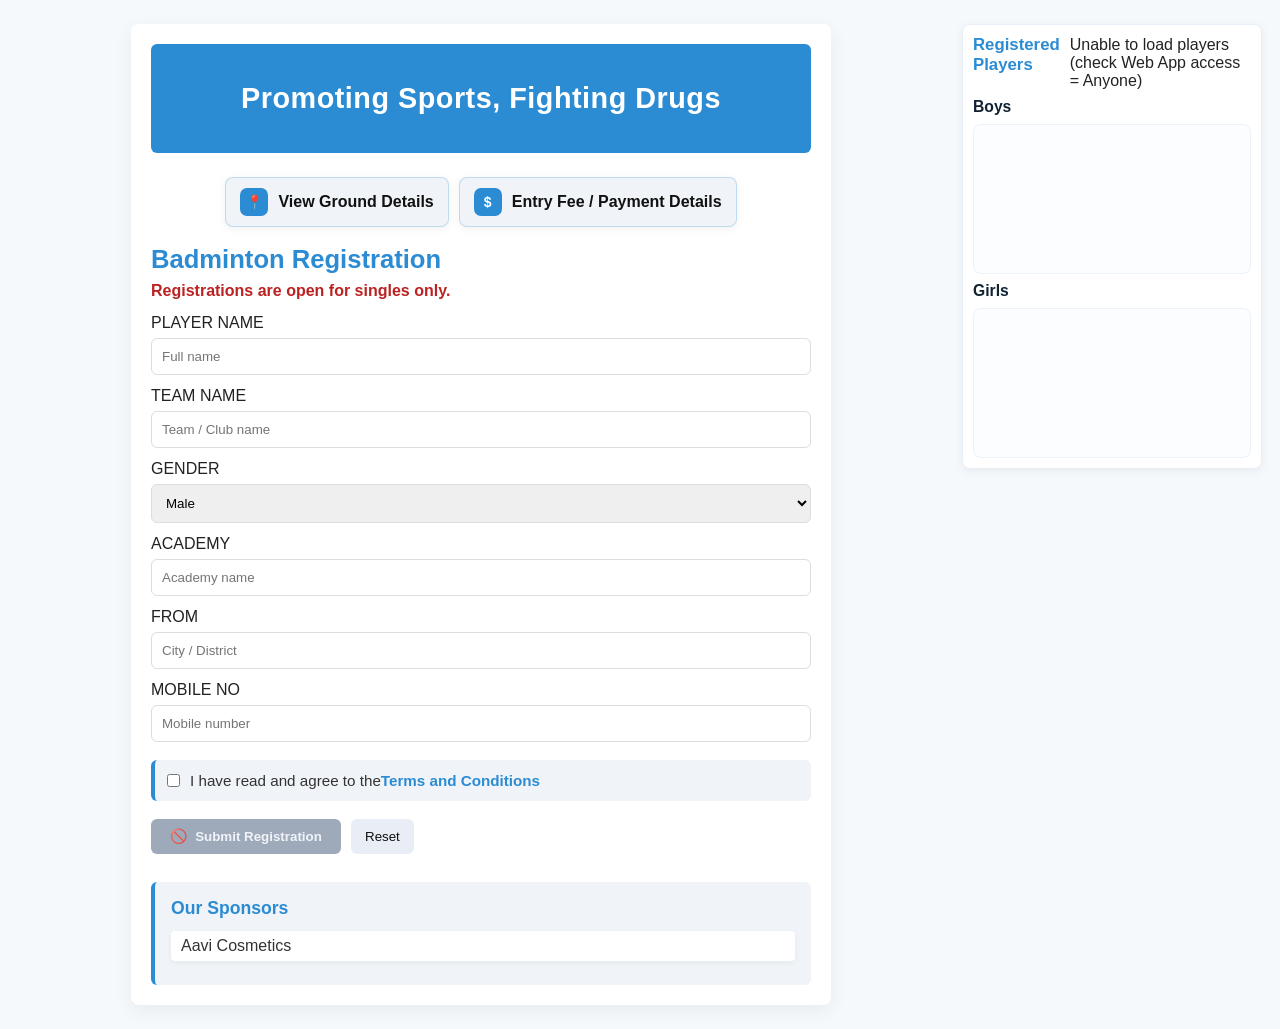
==== index.html @ 7310ff80 "Initial commit" ====
<!doctype html>
<html>

<head>
  <meta charset="utf-8">
  <meta name="viewport" content="width=device-width,initial-scale=1">
  <title>Badminton Registration</title>
  <link rel="stylesheet" href="styles.css">
</head>

<body>
  <main class="container">

    <!-- Trophy / Event Motto -->
    <header class="event-header">
      <h2>Promoting Sports, Fighting Drugs</h2>
    </header>
    <!-- Ground Details Link -->
    <div class="ground-info">
      <a href="ground_details.html" target="_blank" class="ground-btn">
        View Ground Details
      </a>

      <a href="fee_details.html" target="_blank" class="ground-btn payment-btn">
        Entry Fee / Payment Details
      </a>
    </div>

    <h1>Badminton Registration</h1>
    <p class="notice">Registrations are open for singles only.</p>

    <!-- Registration Form -->
    <form id="regForm" method="post" target="submitFrame">
      <label>PLAYER NAME
        <input name="entry.1026010184" type="text" required placeholder="Full name">
      </label>

      <label>TEAM NAME
        <input name="entry.1900742805" type="text" placeholder="Team / Club name">
      </label>

      <label>GENDER
        <select name="entry.345021363">
          <option value="Male">Male</option>
          <option value="Female">Female</option>
          <option value="Other">Other</option>
        </select>
      </label>

      <label>ACADEMY
        <input name="entry.873083329" type="text" placeholder="Academy name">
      </label>

      <label>FROM
        <input name="entry.547249794" type="text" placeholder="City / District">
      </label>

      <label>MOBILE NO
        <input name="entry.1212366506" type="tel" required pattern="[0-9+()\s-]{7,20}" placeholder="Mobile number">
      </label>

      <div class="terms-checkbox-section">
        <label class="checkbox-label">
          <input type="checkbox" id="termsCheckbox" required>
          I have read and agree to the <a href="terms_conditions.html" target="_blank">Terms and Conditions</a>
        </label>
      </div>

      <div class="actions">
        <button type="submit">Submit Registration</button>
        <button type="reset" class="secondary">Reset</button>
      </div>
    </form>
    <!-- ===============================
   Registered Players List
================================ -->

    <div class="page-grid">

      <!-- LEFT SIDE (FORM ALREADY HERE) -->

      <!-- RIGHT SIDE PLAYERS LIST (DESKTOP) -->
      <aside class="right-panel">

        <div class="players-card">

          <div class="players-head">
            <h3>Registered Players</h3>
            <span id="playersHint">Loading...</span>
          </div>

          <div class="players-columns">

            <!-- Boys List -->
            <div class="players-col">
              <h4>Boys</h4>
              <ol id="maleList" class="name-list">
                <!-- names will load here -->
              </ol>
            </div>

            <!-- Girls List -->
            <div class="players-col">
              <h4>Girls</h4>
              <ol id="femaleList" class="name-list">
                <!-- names will load here -->
              </ol>
            </div>

          </div>

        </div>

      </aside>

    </div>


    <!-- ===============================
   MOBILE BUTTONS (Only visible mobile)
================================ -->

    <div class="mobile-list-actions">

      <button id="openBoys" class="secondary">
        <span class="fab-icon" aria-hidden="true">♂</span>
        <span class="fab-text">Players Boys</span>
      </button>

      <button id="openGirls" class="secondary">
        <span class="fab-icon" aria-hidden="true">♀</span>
        <span class="fab-text">Players Girls</span>
      </button>

    </div>


    <!-- ===============================
   MOBILE LIST POPUP
================================ -->

    <div id="listModal" class="modal" aria-hidden="true">

      <div class="modal-content">

        <h3 id="listModalTitle" style="margin-bottom:12px;">
          Players
        </h3>

        <p id="listModalInfo" class="list-modal-info">
          These players are registered for now.
        </p>

        <div style="max-height:60vh;overflow:auto;">
          <ol id="modalList" class="name-list">
          </ol>
        </div>

        <div class="modal-actions" style="gap:10px;">

          <button id="modalBack" class="secondary">
            Back to Form
          </button>

          <button id="modalClose">
            Close
          </button>

        </div>

      </div>

    </div>

    <!-- Sponsors Section -->
    <section class="sponsors">
      <h3>Our Sponsors</h3>
      <ul>
        <li>Aavi Cosmetics</li>
        <!-- Add more sponsors here later -->
      </ul>
    </section>

    <!-- Modal for success / error messages -->
    <div id="modal" class="modal" aria-hidden="true">
      <div class="modal-content" role="dialog" aria-modal="true">
        <p id="modal-message"></p>
        <div class="modal-actions">
          <button id="modal-ok">OK</button>
        </div>
      </div>
    </div>

    <!-- Hidden iframe to receive the form POST response without navigating away -->
    <iframe name="submitFrame" id="submitFrame" style="display:none;"></iframe>
  </main>

  <script src="script.js"></script>
</body>

</html>
---- styles.css ----
:root {
    --bg: #f6f9fc;
    --card: #ffffff;
    --accent: #2b8bd3;
    --muted: #666;
    --sidebar-width: 300px
}

* {
    box-sizing: border-box;
    font-family: Segoe UI, Arial, Helvetica, sans-serif
}

body {
    margin: 0;
    background: var(--bg);
    color: #222
}

@media (min-width: 1024px) {
    body {
        /* Keep form visually centered while reserving slimmer space for side board */
        padding-right: calc(var(--sidebar-width) + 18px);
    }
}

.container {
    max-width: 700px;
    margin: 24px auto;
    padding: 20px;
    background: var(--card);
    border-radius: 8px;
    box-shadow: 0 6px 20px rgba(10, 10, 10, 0.06)
}

h1 {
    margin: 0 0 8px;
    font-size: 1.6rem;
    color: var(--accent)
}

.hint {
    margin: 0 0 18px;
    color: var(--muted)
}

.notice {
    margin: 6px 0 14px;
    color: #b22;
    font-weight: 600
}

form label {
    display: block;
    margin-bottom: 12px
}

/* Modal styles */
.modal {
    position: fixed;
    inset: 0;
    display: none;
    align-items: center;
    justify-content: center;
    background: rgba(0, 0, 0, 0.45);
    z-index: 60
}

.modal.show {
    display: flex
}

.modal-content {
    background: #fff;
    padding: 18px 20px;
    border-radius: 8px;
    min-width: 280px;
    max-width: 90%;
    box-shadow: 0 8px 24px rgba(0, 0, 0, 0.18)
}

.modal-content p {
    margin: 0 0 12px;
    color: #222
}

.modal-actions {
    display: flex;
    justify-content: flex-end
}

.modal-actions button {
    background: var(--accent);
    color: #fff;
    padding: 8px 12px;
    border-radius: 6px;
    border: none;
    cursor: pointer
}

form input,
form select {
    width: 100%;
    padding: 10px;
    border: 1px solid #ddd;
    border-radius: 6px;
    margin-top: 6px
}

.terms-checkbox-section {
    margin: 18px 0 12px;
    padding: 12px;
    background: #f0f4f8;
    border-radius: 6px;
    border-left: 4px solid var(--accent)
}

.checkbox-label {
    display: flex;
    align-items: center;
    margin: 0;
    cursor: pointer;
    font-size: 0.95rem;
    color: #333
}

.checkbox-label input[type="checkbox"] {
    width: auto;
    margin: 0 10px 0 0;
    padding: 0;
    cursor: pointer;
    accent-color: var(--accent)
}

.checkbox-label a {
    color: var(--accent);
    text-decoration: none;
    font-weight: 600
}

.checkbox-label a:hover {
    text-decoration: underline
}

.actions {
    display: flex;
    gap: 10px;
    margin-top: 18px
}

button {
    background: var(--accent);
    color: #fff;
    padding: 10px 14px;
    border: none;
    border-radius: 6px;
    cursor: pointer;
    transition: background-color .18s ease, opacity .18s ease, transform .18s ease, box-shadow .18s ease
}

button.secondary {
    background: #e9eef6;
    color: #111
}

/* Submit button states: dark when active, faded with red ban icon when disabled */
#regForm button[type="submit"] {
    background: #0f2f56;
    color: #fff;
    min-width: 190px;
    font-weight: 700;
    display: inline-flex;
    align-items: center;
    justify-content: center;
    gap: 8px;
    box-shadow: 0 4px 14px rgba(15, 47, 86, 0.2);
}

#regForm button[type="submit"]:not(:disabled):hover {
    background: #0b2544;
    transform: translateY(-1px);
}

#regForm button[type="submit"]:disabled {
    background: #8e9bad;
    color: #eef2f8;
    opacity: 0.85;
    cursor: not-allowed;
    box-shadow: none;
}

#regForm button[type="submit"]:disabled::before {
    content: "🚫";
    color: #e63946;
    font-size: 14px;
    line-height: 1;
}

.status {
    margin-top: 14px;
    color: var(--muted)
}

@media (max-width:520px) {
    .container {
        margin: 16px;
        padding: 14px
    }

    #regForm button[type="submit"] {
        min-width: 0;
        width: 100%;
    }
}

/* Trophy / Event Header */
.event-header {
    text-align: center;
    margin-bottom: 24px;
    padding: 14px;
    background: var(--accent);
    color: #fff;
    border-radius: 6px;
    font-weight: 600;
    font-size: 1.2rem;
    letter-spacing: 0.5px;
}

/* Sponsors Section */
.sponsors {
    margin-top: 28px;
    padding: 16px;
    background: #f0f4f8;
    border-radius: 6px;
    border-left: 4px solid var(--accent);
}

.sponsors h3 {
    margin: 0 0 12px;
    color: var(--accent);
    font-size: 1.1rem;
}

.sponsors ul {
    list-style: none;
    padding: 0;
    margin: 0;
}

.sponsors li {
    margin-bottom: 8px;
    padding: 6px 10px;
    background: #fff;
    border-radius: 4px;
    box-shadow: 0 2px 6px rgba(0, 0, 0, 0.05);
    font-weight: 500;
    color: #333;
}

/* ================================
   Ground Details Navigation (Top Link UI)
================================ */
.ground-info {
    display: flex;
    justify-content: center;
    flex-wrap: wrap;
    gap: 10px;
    margin: 12px 0 18px;
}

.ground-btn {
    display: inline-flex;
    align-items: center;
    gap: 10px;
    padding: 10px 14px;
    background: #f0f4f8;
    color: #111;
    text-decoration: none;
    border-radius: 8px;
    border: 1px solid rgba(43, 139, 211, 0.25);
    font-weight: 700;
    box-shadow: 0 2px 10px rgba(10, 10, 10, 0.06);
    transition: transform .18s ease, box-shadow .18s ease, background .18s ease, border-color .18s ease;
}

.ground-btn:hover {
    transform: translateY(-1px);
    background: #ffffff;
    border-color: rgba(43, 139, 211, 0.45);
    box-shadow: 0 6px 18px rgba(10, 10, 10, 0.10);
}

.ground-btn:active {
    transform: translateY(0px);
    box-shadow: 0 2px 10px rgba(10, 10, 10, 0.06);
}

/* Small icon/badge look (optional) */
.ground-btn::before {
    content: "📍";
    display: inline-flex;
    align-items: center;
    justify-content: center;
    width: 28px;
    height: 28px;
    border-radius: 7px;
    background: var(--accent);
    color: #fff;
    font-size: 14px;
}

.payment-btn::before {
    content: "$";
    font-weight: 800;
}

.payment-info-card {
    margin: 0 0 18px;
    padding: 14px;
    background: #f9fbff;
    border: 1px solid #dce8f6;
    border-radius: 10px;
}

.payment-info-card h3 {
    margin: 0 0 8px;
    color: #11497e;
}

.payment-note {
    margin: 8px 0;
    color: #223;
    font-size: .95rem;
}

.payment-qr-wrap {
    display: flex;
    justify-content: center;
    margin: 10px 0;
}

.payment-qr-image {
    width: 160px;
    height: 160px;
    border-radius: 8px;
    border: 1px solid #d6e2f1;
    background: #fff;
}

.wa-link-btn {
    display: inline-flex;
    align-items: center;
    gap: 8px;
    margin-top: 8px;
    text-decoration: none;
    background: #18a84b;
    color: #fff;
    border-radius: 8px;
    padding: 10px 12px;
    font-weight: 700;
}

.wa-link-btn:hover {
    background: #12893c;
}

.wa-icon {
    font-size: 16px;
}

.refund-box {
    margin-top: 12px;
    padding: 10px;
    background: #ffffff;
    border: 1px solid #e4edf8;
    border-radius: 8px;
}

.refund-box h4 {
    margin: 0 0 6px;
    color: #0f2f56;
}

.refund-box p {
    margin: 0 0 6px;
    color: #334;
}

.refund-box ul {
    margin: 0;
    padding-left: 18px;
}

.list-modal-info {
    margin: -4px 0 10px;
    color: #4a5a70;
    font-size: .92rem;
}

/* Mobile adjustments */
@media (max-width:520px) {
    .ground-info {
        margin: 10px 0 14px;
    }

    .ground-btn {
        width: 100%;
        justify-content: center;
    }

    .payment-qr-image {
        width: 140px;
        height: 140px;
    }

    .wa-link-btn {
        width: 100%;
        justify-content: center;
    }
}

/* ================================
   Desktop: Fixed Transparency Board
================================ */
.page-grid {
    display: block;
}

.right-panel {
    position: fixed;
    top: 24px;
    right: 18px;
    width: var(--sidebar-width);
    max-height: calc(100vh - 48px);
    z-index: 40;
}

.players-card {
    background: #fff;
    border: 1px solid #e7eef7;
    border-radius: 8px;
    box-shadow: 0 2px 10px rgba(10, 10, 10, .06);
    padding: 10px;
    height: 100%;
    display: flex;
    flex-direction: column;
}

.players-head {
    display: flex;
    align-items: baseline;
    justify-content: space-between;
    gap: 10px;
    margin-bottom: 8px;
}

.players-head h3 {
    margin: 0;
    color: var(--accent);
    font-size: 1.05rem;
}

.players-count {
    color: var(--muted);
    font-size: .9rem;
    white-space: nowrap;
}

.players-search {
    width: 100%;
    padding: 10px;
    border: 1px solid #ddd;
    border-radius: 6px;
    margin: 8px 0 10px;
}

.players-columns {
    display: grid;
    grid-template-columns: 1fr;
    grid-template-rows: 1fr 1fr;
    gap: 8px;
    flex: 1;
    min-height: 0;
}

.players-col {
    display: flex;
    flex-direction: column;
    min-height: 0;
}

.players-col h4 {
    margin: 0 0 8px;
    color: #123;
    font-size: .98rem;
}

.name-list {
    margin: 0;
    padding-left: 18px;
    height: 150px;
    overflow-y: auto;
    padding-right: 6px;
    scroll-behavior: smooth;
    border: 1px solid #edf2f8;
    border-radius: 8px;
    background: #fbfdff;
}

.name-list::-webkit-scrollbar {
    width: 6px;
}

.name-list::-webkit-scrollbar-thumb {
    background: #c7d6ea;
    border-radius: 999px;
}

.name-list li {
    padding: 8px 10px;
    margin-bottom: 8px;
    border-radius: 6px;
    background: #f6f9fc;
    border: 1px solid #eef2f7;
    font-weight: 600;
    color: #222;
}

.players-refresh {
    width: 100%;
    margin-top: 10px;
}

@media (max-width: 1023px) {
    .right-panel {
        position: static;
        width: auto;
        max-height: none;
        margin-top: 14px;
    }
}

/* ================================
   Mobile: Hide Right Panel, show popup buttons
================================ */
.mobile-list-actions {
    display: none;
    gap: 10px;
    margin: 14px 0 0;
}

@media (max-width: 820px) {
    .container {
        max-width: 640px;
    }

    /* back to your original feel */
    .page-grid {
        grid-template-columns: 1fr;
    }

    .right-panel {
        display: none;
    }

    /* ✅ desktop list hidden on mobile */
    .mobile-list-actions {
        display: flex;
        flex-direction: column;
        position: fixed;
        right: 10px;
        bottom: 12px;
        z-index: 35;
        background: transparent;
        padding: 0;
        border-radius: 0;
        box-shadow: none;
    }

    .mobile-list-actions button {
        width: 72px;
        min-height: 72px;
        border-radius: 50%;
        padding: 8px;
        display: inline-flex;
        flex-direction: column;
        justify-content: center;
        align-items: center;
        gap: 2px;
        background: #0f2f56;
        color: #fff;
        box-shadow: 0 10px 20px rgba(7, 22, 40, 0.3);
    }

    .mobile-list-actions #openGirls {
        background: #7a1946;
    }

    .fab-icon {
        font-size: 20px;
        line-height: 1;
    }

    .fab-text {
        font-size: 10px;
        font-weight: 700;
        line-height: 1.05;
        text-align: center;
    }
}

/* Mobile modal: Back button only visible on mobile */
#modalBack {
    display: none;
}

@media (max-width: 820px) {
    #modalBack {
        display: inline-flex;
    }

    #listModal .modal-content {
        width: min(94vw, 460px);
        border-radius: 12px;
    }

    #listModal .name-list {
        height: 52vh;
    }
}
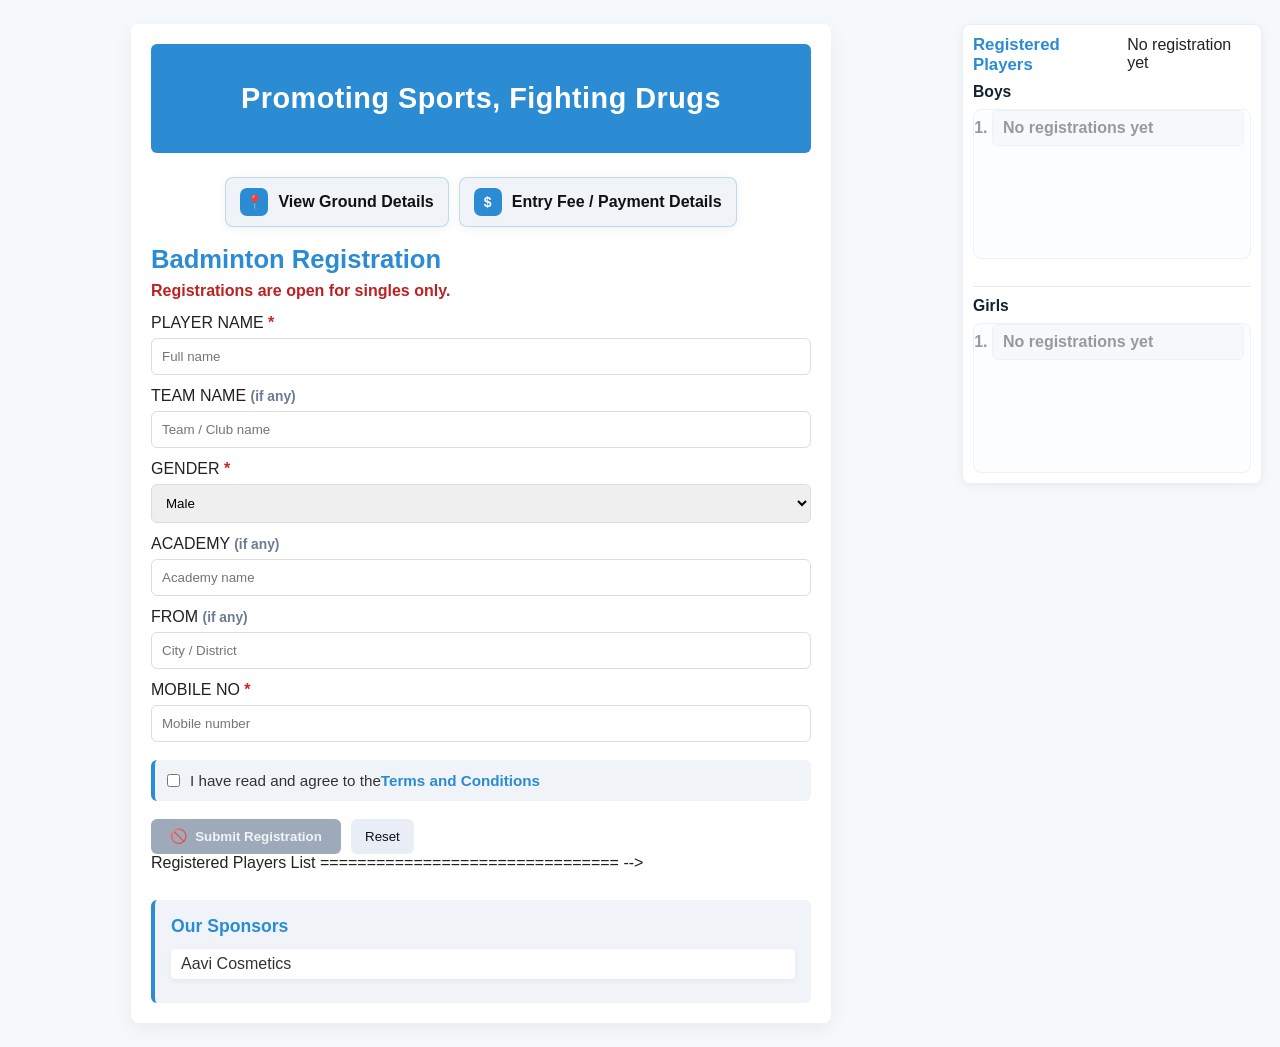
==== commit 53b01ec4: "new ui changes" ====
--- a/index.html
+++ b/index.html
@@ -31,31 +31,31 @@
 
     <!-- Registration Form -->
     <form id="regForm" method="post" target="submitFrame">
-      <label>PLAYER NAME
+      <label>PLAYER NAME <span class="req-star" aria-hidden="true">*</span>
         <input name="entry.1026010184" type="text" required placeholder="Full name">
       </label>
 
-      <label>TEAM NAME
-        <input name="entry.1900742805" type="text" placeholder="Team / Club name">
-      </label>
-
-      <label>GENDER
-        <select name="entry.345021363">
+      <label>TEAM NAME <span class="optional-note">(if any)</span>
+        <input id="teamNameInput" name="entry.1900742805" type="text" placeholder="Team / Club name">
+      </label>
+
+      <label>GENDER <span class="req-star" aria-hidden="true">*</span>
+        <select name="entry.345021363" required>
           <option value="Male">Male</option>
           <option value="Female">Female</option>
           <option value="Other">Other</option>
         </select>
       </label>
 
-      <label>ACADEMY
-        <input name="entry.873083329" type="text" placeholder="Academy name">
-      </label>
-
-      <label>FROM
-        <input name="entry.547249794" type="text" placeholder="City / District">
-      </label>
-
-      <label>MOBILE NO
+      <label>ACADEMY <span class="optional-note">(if any)</span>
+        <input id="academyInput" name="entry.547249794" type="text" placeholder="Academy name">
+      </label>
+
+      <label>FROM <span class="optional-note">(if any)</span>
+        <input id="fromInput" name="entry.873083329" type="text" placeholder="City / District">
+      </label>
+
+      <label>MOBILE NO <span class="req-star" aria-hidden="true">*</span>
         <input name="entry.1212366506" type="tel" required pattern="[0-9+()\s-]{7,20}" placeholder="Mobile number">
       </label>
 
@@ -71,7 +71,6 @@
         <button type="reset" class="secondary">Reset</button>
       </div>
     </form>
-    <!-- ===============================
    Registered Players List
 ================================ -->
 
--- a/styles.css
+++ b/styles.css
@@ -53,6 +53,17 @@
 form label {
     display: block;
     margin-bottom: 12px
+}
+
+.req-star {
+    color: #c62828;
+    font-weight: 800;
+}
+
+.optional-note {
+    color: #6b7b91;
+    font-size: 0.86rem;
+    font-weight: 600;
 }
 
 /* Modal styles */
@@ -478,7 +489,7 @@
     display: grid;
     grid-template-columns: 1fr;
     grid-template-rows: 1fr 1fr;
-    gap: 8px;
+    gap: 16px;
     flex: 1;
     min-height: 0;
 }
@@ -487,6 +498,11 @@
     display: flex;
     flex-direction: column;
     min-height: 0;
+}
+
+.players-col+.players-col {
+    padding-top: 10px;
+    border-top: 1px solid #e3ebf4;
 }
 
 .players-col h4 {
@@ -524,6 +540,24 @@
     border: 1px solid #eef2f7;
     font-weight: 600;
     color: #222;
+}
+
+.name-list li.loading-item {
+    color: #50627a;
+    font-style: italic;
+    background: #eef5ff;
+    border: 1px dashed #c9daef;
+    animation: pulseLoading 1s ease-in-out infinite alternate;
+}
+
+@keyframes pulseLoading {
+    from {
+        opacity: 0.6;
+    }
+
+    to {
+        opacity: 1;
+    }
 }
 
 .players-refresh {
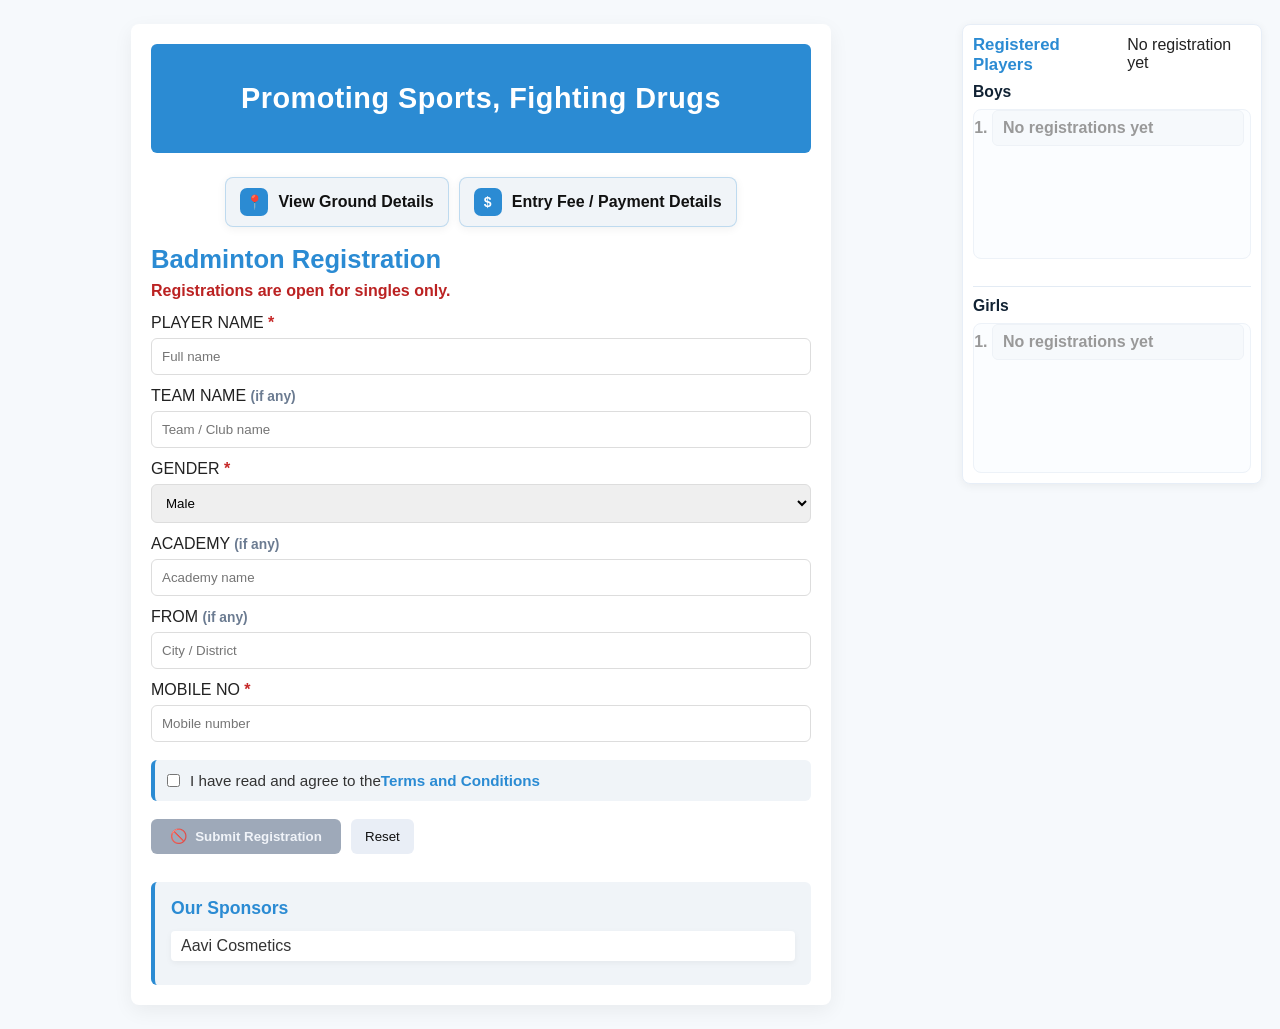
==== commit a31cb030: "remove unnecessery lines" ====
--- a/index.html
+++ b/index.html
@@ -71,8 +71,10 @@
         <button type="reset" class="secondary">Reset</button>
       </div>
     </form>
-   Registered Players List
-================================ -->
+
+    <!-- ===============================
+     Registered Players List
+  ================================ -->
 
     <div class="page-grid">
 
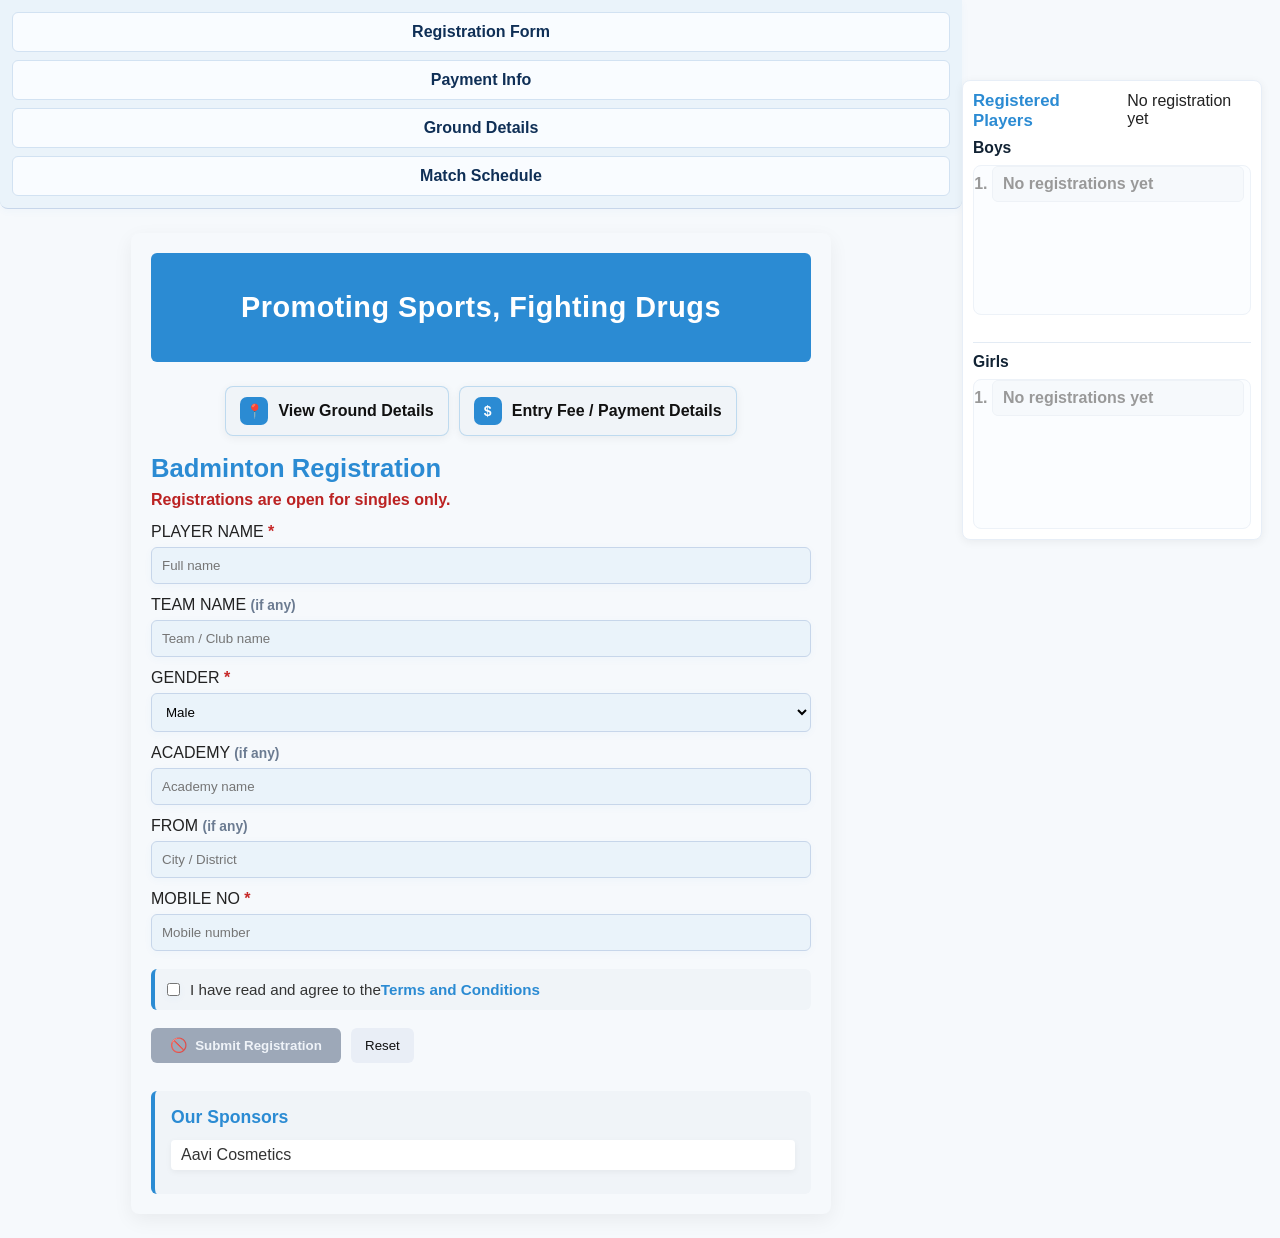
==== commit 5e9e442b: "schedule added" ====
--- a/index.html
+++ b/index.html
@@ -9,6 +9,12 @@
 </head>
 
 <body>
+  <nav class="main-navbar">
+    <a href="index.html" class="nav-link">Registration Form</a>
+    <a href="fee_details.html" class="nav-link">Payment Info</a>
+    <a href="ground_details.html" class="nav-link">Ground Details</a>
+    <a href="match_schedule.html" class="nav-link">Match Schedule</a>
+  </nav>
   <main class="container">
 
     <!-- Trophy / Event Motto -->
--- a/styles.css
+++ b/styles.css
@@ -1,3 +1,60 @@
+@media (max-width: 600px) {
+    .main-navbar {
+        gap: 6px;
+        padding: 8px;
+        font-size: 0.86rem;
+        border-radius: 0;
+        margin-left: 0;
+        margin-right: 0;
+        width: 100%;
+    }
+
+    .nav-link {
+        width: 100%;
+        white-space: normal;
+        text-align: center;
+        padding: 8px 10px;
+        font-size: 0.82rem;
+        line-height: 1.2;
+        border-radius: 4px;
+    }
+}
+
+/* Main Navbar */
+.main-navbar {
+    display: flex;
+    flex-direction: column;
+    gap: 8px;
+    justify-content: flex-start;
+    align-items: stretch;
+    background: #eaf3fa;
+    border-bottom: 1px solid #c7d6ea;
+    padding: 12px;
+    margin: 0 0 18px;
+    font-size: 1rem;
+    border-radius: 0 0 8px 8px;
+    box-shadow: 0 2px 8px rgba(43,139,211,0.04);
+    width: 100%;
+    position: relative;
+    z-index: 10;
+}
+.nav-link {
+    display: block;
+    color: #0f2f56;
+    text-decoration: none;
+    font-weight: 600;
+    text-align: center;
+    padding: 10px 12px;
+    background: #f9fcff;
+    border: 1px solid #d2e2f2;
+    border-radius: 6px;
+    transition: background .18s, color .18s, border-color .18s;
+}
+.nav-link:hover, .nav-link:focus {
+    background: #d6e7f7;
+    color: #2b8bd3;
+    border-color: #2b8bd3;
+}
 :root {
     --bg: #f6f9fc;
     --card: #ffffff;
@@ -30,7 +87,12 @@
     padding: 20px;
     background: var(--card);
     border-radius: 8px;
-    box-shadow: 0 6px 20px rgba(10, 10, 10, 0.06)
+    box-shadow: 0 6px 20px rgba(10, 10, 10, 0.06);
+    position: relative;
+    background-image: url('https://www.transparenttextures.com/patterns/diamond-upholstery.png');
+    background-repeat: repeat;
+    background-size: 180px 180px;
+    background-color: #f6f9fc;
 }
 
 h1 {
@@ -113,9 +175,23 @@
 form select {
     width: 100%;
     padding: 10px;
-    border: 1px solid #ddd;
-    border-radius: 6px;
-    margin-top: 6px
+    border: 1px solid #c7d6ea;
+    border-radius: 6px;
+    margin-top: 6px;
+        background: #f4f8fc;
+        box-shadow: 0 2px 8px rgba(43,139,211,0.04);
+        transition: background .18s, border-color .18s;
+        background-image: url('https://www.transparenttextures.com/patterns/diamond-upholstery.png');
+        background-repeat: repeat;
+        background-size: 120px 120px;
+        background-color: #eaf3fa;
+}
+
+form input:focus,
+form select:focus {
+    background: #eaf3fa;
+    border-color: #2b8bd3;
+    outline: none;
 }
 
 .terms-checkbox-section {
@@ -439,10 +515,10 @@
 
 .right-panel {
     position: fixed;
-    top: 24px;
+    top: 80px;
     right: 18px;
     width: var(--sidebar-width);
-    max-height: calc(100vh - 48px);
+    max-height: calc(100vh - 104px);
     z-index: 40;
 }
 
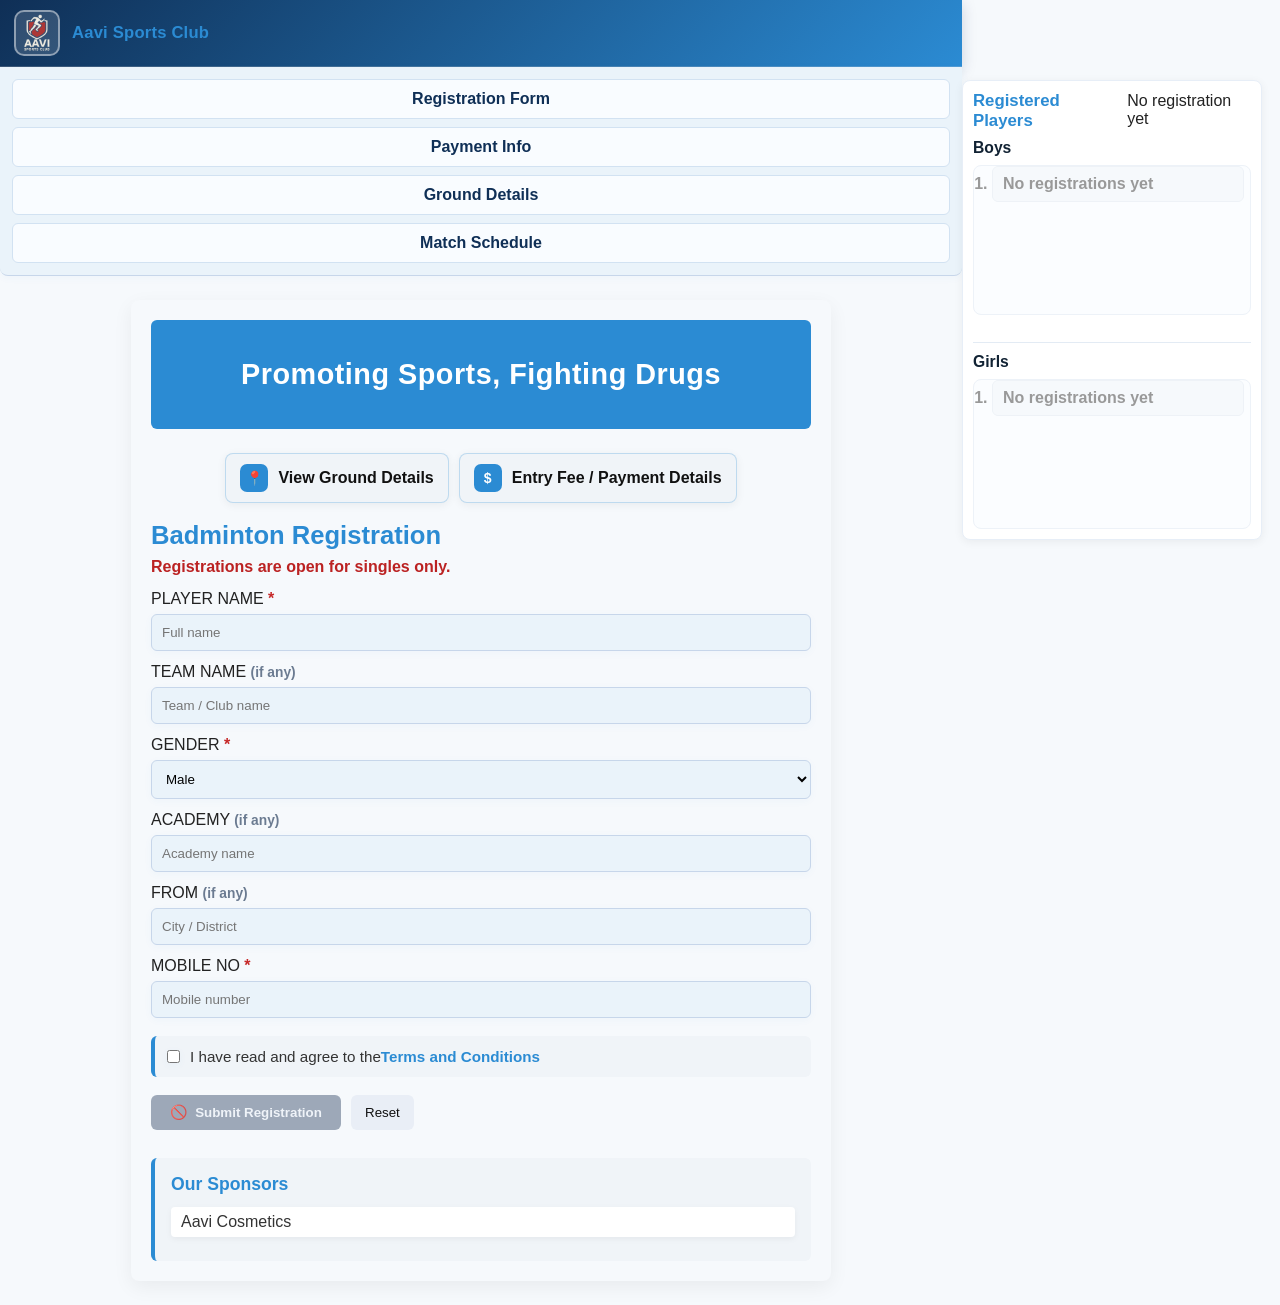
==== commit 9e48e164: "header and logo" ====
--- a/index.html
+++ b/index.html
@@ -6,9 +6,11 @@
   <meta name="viewport" content="width=device-width,initial-scale=1">
   <title>Badminton Registration</title>
   <link rel="stylesheet" href="styles.css">
+  <script src="topbar.js" defer></script>
 </head>
 
 <body>
+  <div id="sharedTopbar"></div>
   <nav class="main-navbar">
     <a href="index.html" class="nav-link">Registration Form</a>
     <a href="fee_details.html" class="nav-link">Payment Info</a>
